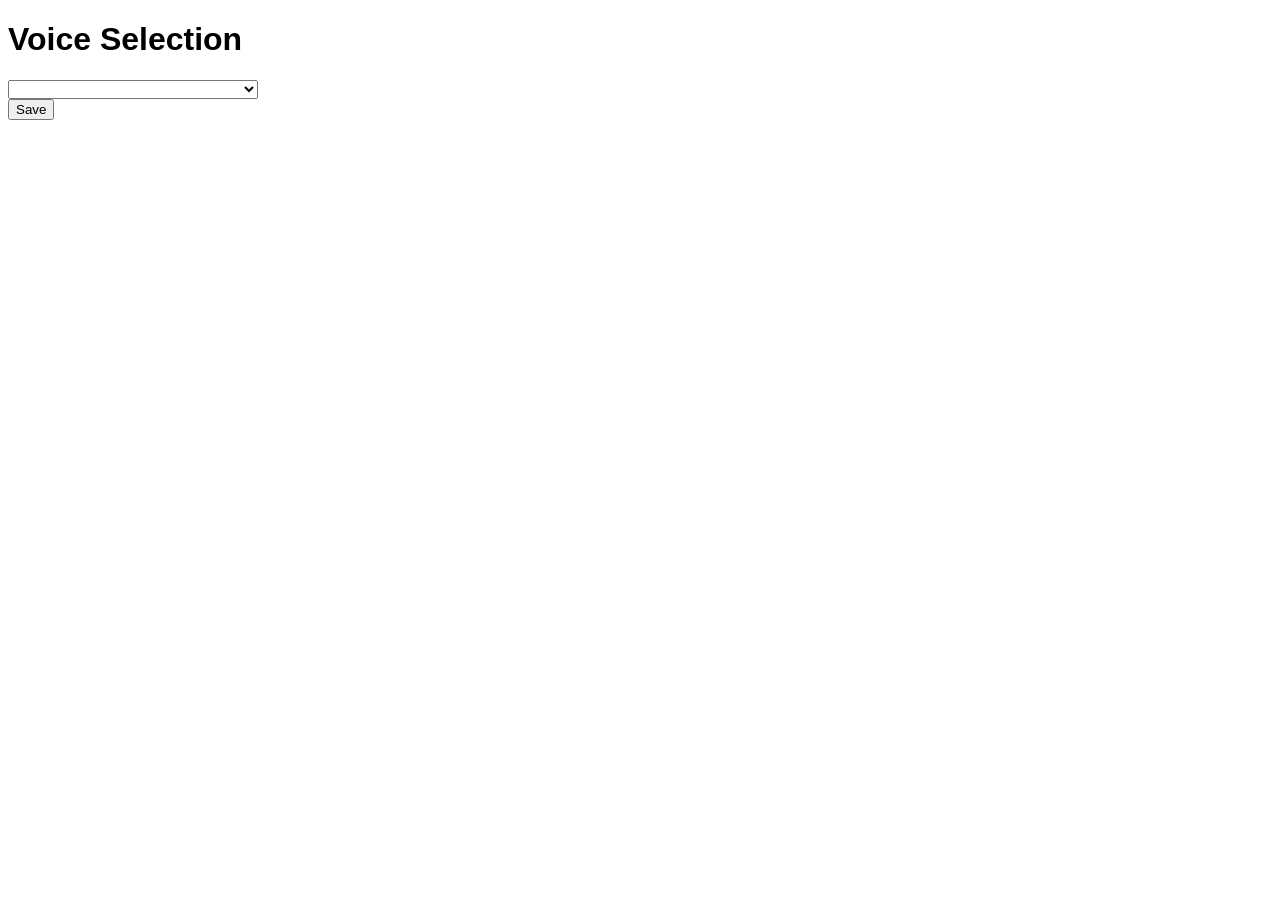
==== popup.html @ 71936a63 "Create a Chrome extension to read subtitles aloud from Netflix, Prime Video, and Viki. The extension" ====
<!DOCTYPE html>
<html>
<head>
  <title>Subtitle Reader Settings</title>
  <style>
    body {
      font-family: sans-serif;
      width: 250px;
    }
    #voices {
      width: 100%;
    }
  </style>
</head>
<body>
  <h1>Voice Selection</h1>
  <select id="voices"></select>
  <button id="save">Save</button>
  <script src="popup.js"></script>
</body>
</html>
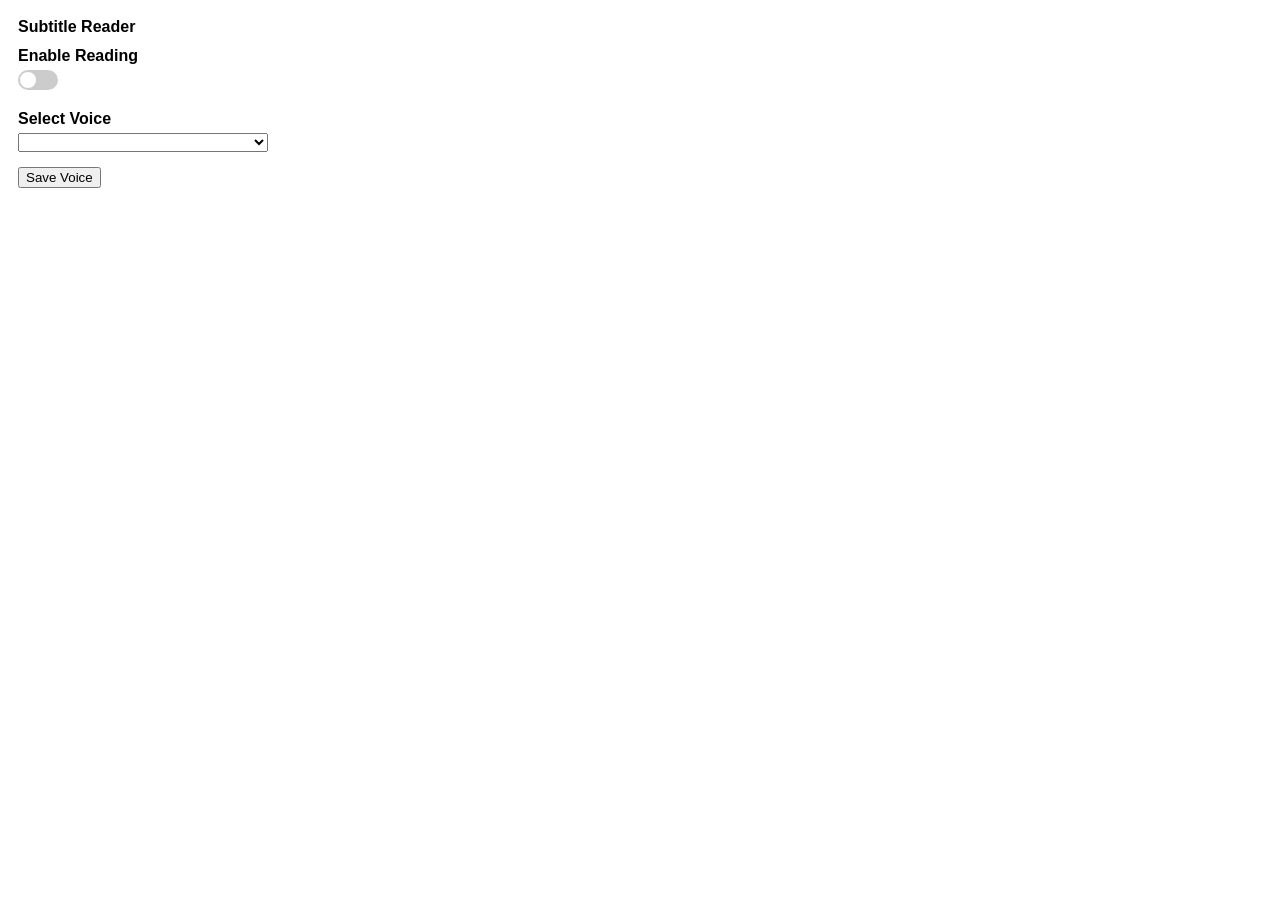
==== commit 98f502a8: "Add an on/off switch to the extension. The switch is located in the popup and allows the user to ena" ====
--- a/popup.html
+++ b/popup.html
@@ -6,16 +6,82 @@
     body {
       font-family: sans-serif;
       width: 250px;
+      padding: 10px;
+    }
+    h1 {
+      font-size: 16px;
+      margin-top: 0;
+    }
+    .setting {
+      margin-bottom: 15px;
+    }
+    label {
+      display: block;
+      margin-bottom: 5px;
+      font-weight: bold;
     }
     #voices {
       width: 100%;
     }
+    .switch {
+      position: relative;
+      display: inline-block;
+      width: 40px;
+      height: 20px;
+    }
+    .switch input {
+      opacity: 0;
+      width: 0;
+      height: 0;
+    }
+    .slider {
+      position: absolute;
+      cursor: pointer;
+      top: 0;
+      left: 0;
+      right: 0;
+      bottom: 0;
+      background-color: #ccc;
+      transition: .4s;
+      border-radius: 20px;
+    }
+    .slider:before {
+      position: absolute;
+      content: "";
+      height: 16px;
+      width: 16px;
+      left: 2px;
+      bottom: 2px;
+      background-color: white;
+      transition: .4s;
+      border-radius: 50%;
+    }
+    input:checked + .slider {
+      background-color: #2196F3;
+    }
+    input:checked + .slider:before {
+      transform: translateX(20px);
+    }
   </style>
 </head>
 <body>
-  <h1>Voice Selection</h1>
-  <select id="voices"></select>
-  <button id="save">Save</button>
+  <h1>Subtitle Reader</h1>
+
+  <div class="setting">
+    <label for="enabled-switch">Enable Reading</label>
+    <label class="switch">
+      <input type="checkbox" id="enabled-switch">
+      <span class="slider"></span>
+    </label>
+  </div>
+
+  <div class="setting">
+    <label for="voices">Select Voice</label>
+    <select id="voices"></select>
+  </div>
+
+  <button id="save">Save Voice</button>
+
   <script src="popup.js"></script>
 </body>
 </html>
